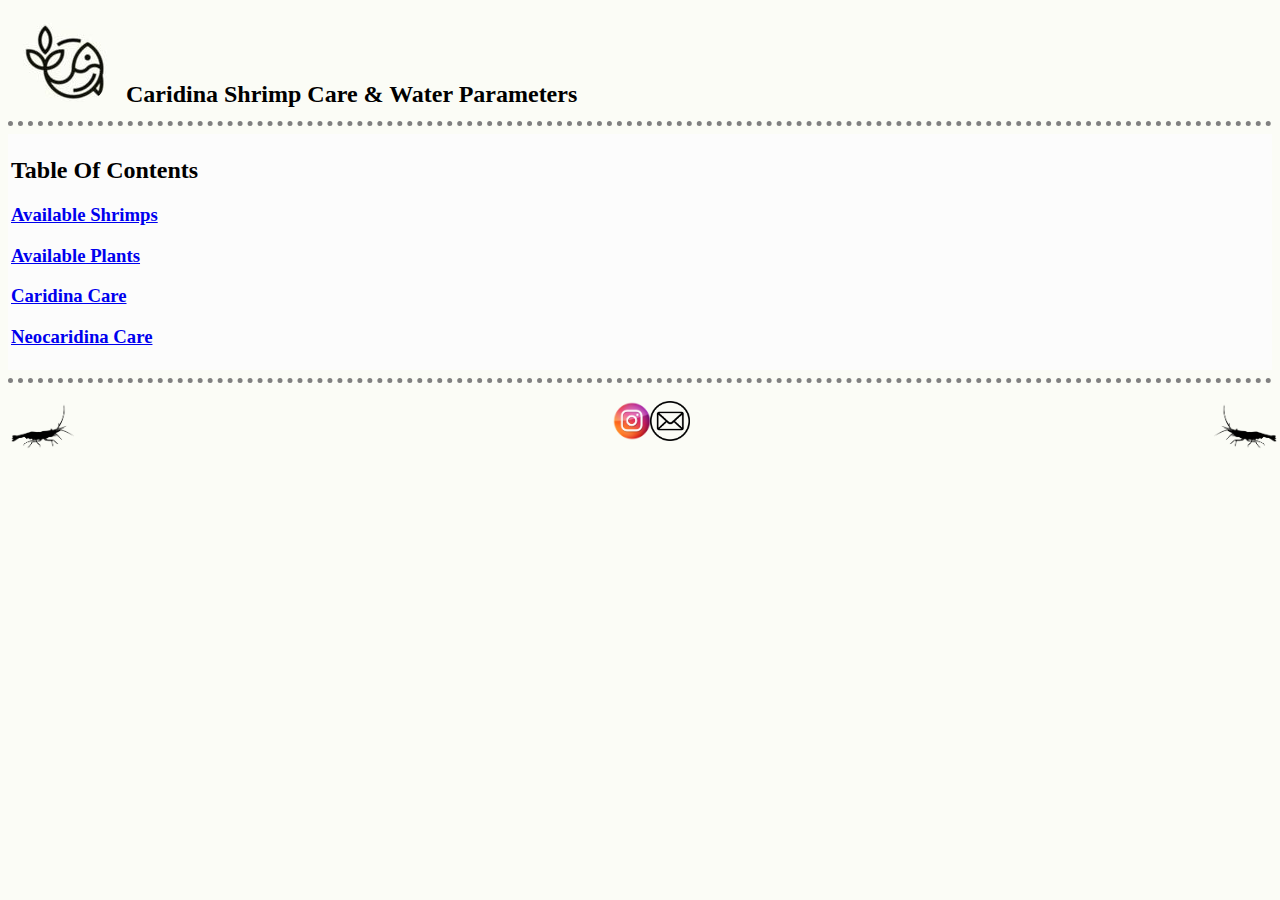
==== CaridinaCare.html @ 67479a40 "Add files via upload" ====
<!DOCTYPE html>
<html lang="en" dir="ltr">
  <head>
    <meta charset="utf-8">
    <title>TikTank Kuwait</title>
    <link rel="stylesheet" href="css/style.css">
    <link rel="icon" href="favicon.ico">
  </head>
  <body>

    <!-- Main Img -->
    <div>
      <a href="main.html"><img class="titleImg" src="Images/Standard/Title.png"></a>
      <h2 class="subTitleTxt">Caridina Shrimp Care & Water Parameters </h2>
      <hr>
    </div>
    <!-- Main Img -->

    <!-- Main Body -->
    <div class="mainBody">
      <table>
        <tr>
        <!-- Table of Contents -->
          <td class="mainBodySpacing">
            <h2><strong>Table Of Contents</strong></h2>
            <a href="main.html"><h3>Available Shrimps</h3></a>
            <a href="Plants.html"><h3>Available Plants</h3></a>
            <a href="CaridinaCare.html"><h3>Caridina Care</h3></a>
            <a href="NeocaridinaCare.html"><h3>Neocaridina Care</h3></a>
          </td>
        <!-- Table of Contents -->
        </tr>
      </table>
    </div>
    <!-- Main Body -->

    <!-- Footer -->
    <div>
      <hr>
      <img class="footerShrimp1 hover" src="Images/Standard/Shrimp1.png">
      <a href="https://www.instagram.com/tik_tank_q8/"><img class="footerIconsMargins footerPositioningInsta" src="Images/Standard/Instagram.png"></a>
      <a href="ContactMe.html"><img class="footerIconsMargins footerPositioningContact" src="Images/Standard/Email.png"></a>
      <img class="footerShrimp2 hover" src="Images/Standard/Shrimp2.png">
    </div>
    <!-- Footer -->

  </body>
</html>
---- css/style.css ----
body {
  background-color: #FBFCF6; /* For standard color of all pages*/
  font-family: verdana, serif;
}

hr {
    border-style: dotted none none;
    border-top-width: 5px;
    color: gray;
}

/*********************************************************************************************************************************************************************************/
.mainBody {
  background-color: #FCFCFC; /* For standard color of all main bodies*/
}

.titleImg {
  border-radius: 30%; /* For main logo sizing*/
  margin-top: 15px;
  margin-left: 15px;
  margin-right: 15px;
}

.subTitleTxt {
  display: inline-block;
  margin-bottom: 5px;
}

.txtCenter {
  text-align: center; /* Aligning texts to center*/
}

.mainImgs {
  height: 330px;    /* Standard Sizes for Shrimp Images*/
  width: 330px;
}

.mainImgsTables {
  border-spacing: 50px; /* Orgnization for product images and footer, also used to center images*/
  margin-left: auto;
  margin-right: auto;
}

.mainImgs2 {
  height: 300px;  /* Standard Sizes for Plant Images*/
  width: 450px;
}

.mainBodySpacing {
  width: 250px;    /* To seperate table of contents from products*/
  padding-right: 75px;
  vertical-align: top;
}

.marginRemoveTop { /* Margin Removal*/
  margin-top: 0;
}

.marginRemoveBottom{ /* Margin Removal*/
  margin-bottom: 0;
}

.mainTitleSizePosition { /* Main Title size*/
  font-size: 52px;
  position: absolute;
  left: 41%;
  display: inline-block;
}

.imgMiddle {
  margin-left: auto;
  margin-right: auto;
}

/* Footer Stuff */
.footerIconsMargins {
  margin: 10px;
  width: 40px;
}

.footerPositioningInsta {
  position: absolute;
  left: 47%;
}

.footerPositioningContact {
  position: absolute;
  left: 50%;
}

.footerShrimp1 {
  margin: 0;
  height: 70px;
  width: 70px;
}

.footerShrimp2 {
  margin: 0;
  height: 70px;
  width: 70px;
  position: absolute;
  right: 0;
}

.hover:hover {
  transform: scaleX(-1);
}

/*********************************************************************************************************************************************************************************/
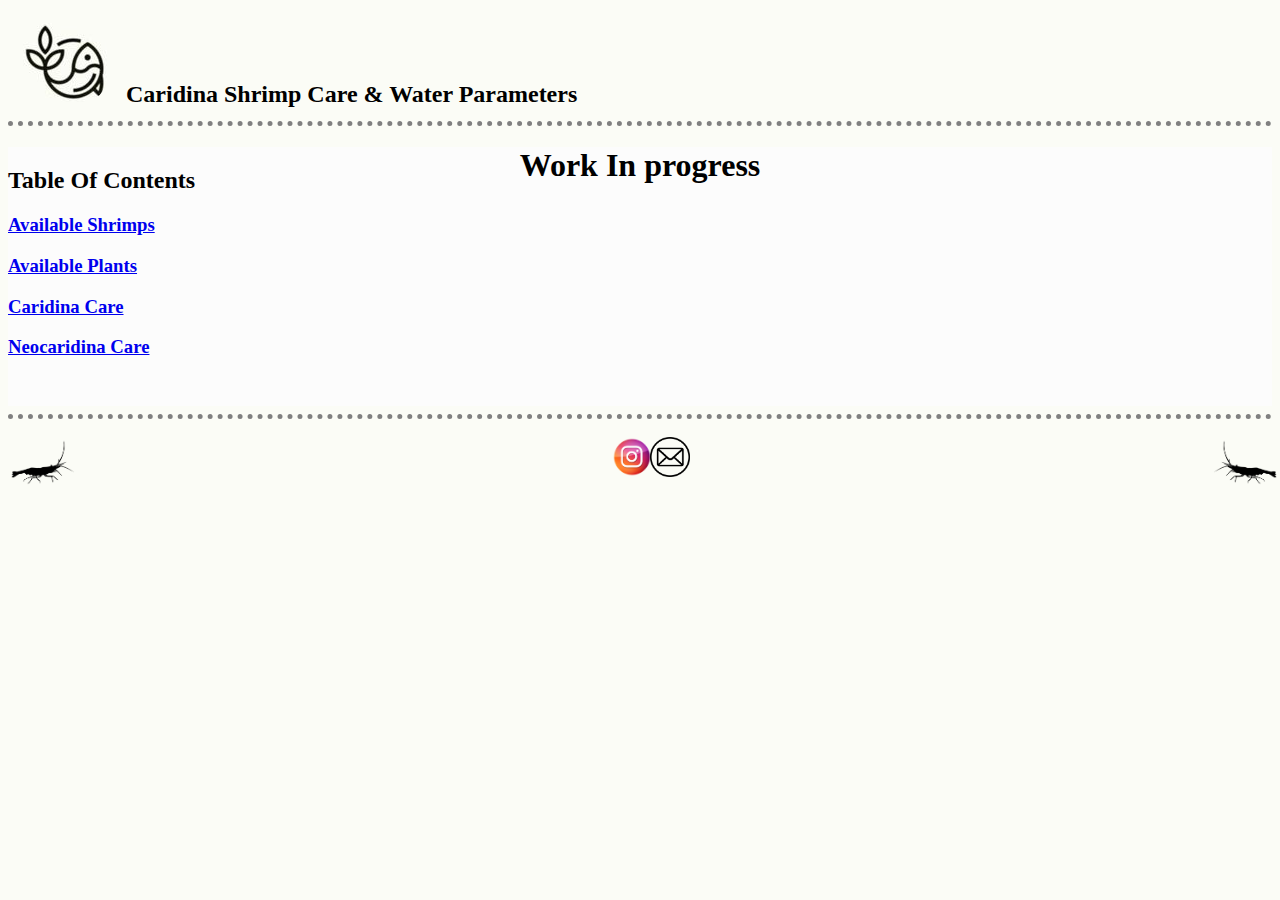
==== commit ae543c9f: "V2.1" ====
--- a/CaridinaCare.html
+++ b/CaridinaCare.html
@@ -10,7 +10,7 @@
 
     <!-- Main Img -->
     <div>
-      <a href="main.html"><img class="titleImg" src="Images/Standard/Title.png"></a>
+      <a href="index.html"><img class="titleImg" src="Images/Standard/Title.png"></a>
       <h2 class="subTitleTxt">Caridina Shrimp Care & Water Parameters </h2>
       <hr>
     </div>
@@ -18,19 +18,19 @@
 
     <!-- Main Body -->
     <div class="mainBody">
-      <table>
-        <tr>
-        <!-- Table of Contents -->
-          <td class="mainBodySpacing">
+          <!-- Table of Contents -->
+         <div class="mainBodySpacing" style="padding-right: 30px">
             <h2><strong>Table Of Contents</strong></h2>
-            <a href="main.html"><h3>Available Shrimps</h3></a>
+            <a href="index.html"><h3>Available Shrimps</h3></a>
             <a href="Plants.html"><h3>Available Plants</h3></a>
             <a href="CaridinaCare.html"><h3>Caridina Care</h3></a>
             <a href="NeocaridinaCare.html"><h3>Neocaridina Care</h3></a>
-          </td>
-        <!-- Table of Contents -->
-        </tr>
-      </table>
+          </div>
+          <!-- Table of Contents -->
+          <h1 class="txtCenter">Work In progress </h1>
+           <div class ="blank">
+
+          </div>
     </div>
     <!-- Main Body -->
 
--- a/css/style.css
+++ b/css/style.css
@@ -48,7 +48,7 @@
 
 .mainBodySpacing {
   width: 250px;    /* To seperate table of contents from products*/
-  padding-right: 75px;
+  position: absolute;
   vertical-align: top;
 }
 
@@ -107,3 +107,8 @@
 }
 
 /*********************************************************************************************************************************************************************************/
+.blank {
+  width: 200px;
+  height: 200px;
+  margin: 0 auto;
+}
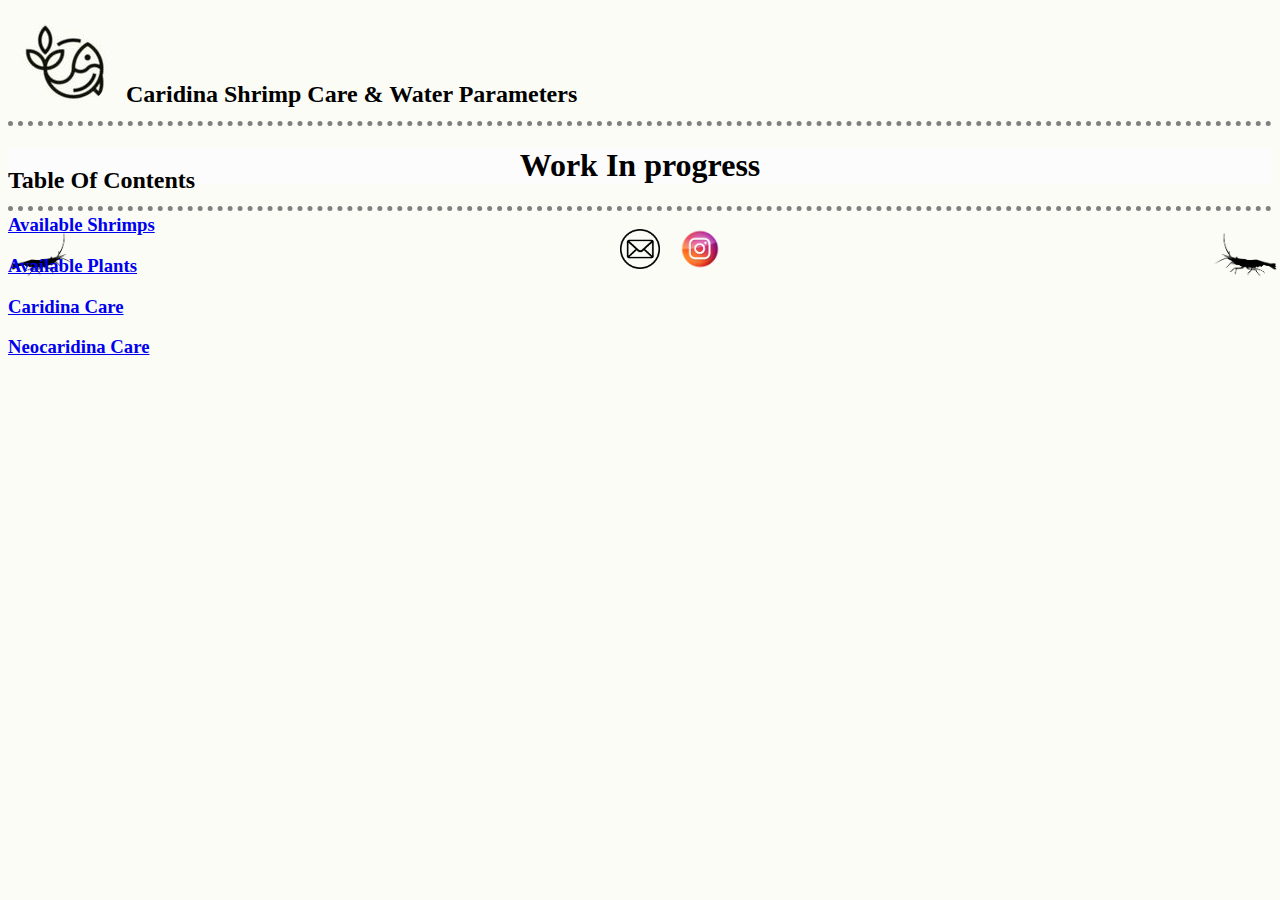
==== commit 3f96f1e0: "Add files via upload" ====
--- a/CaridinaCare.html
+++ b/CaridinaCare.html
@@ -19,7 +19,7 @@
     <!-- Main Body -->
     <div class="mainBody">
           <!-- Table of Contents -->
-         <div class="mainBodySpacing" style="padding-right: 30px">
+         <div class="mainBodySpacing">
             <h2><strong>Table Of Contents</strong></h2>
             <a href="index.html"><h3>Available Shrimps</h3></a>
             <a href="Plants.html"><h3>Available Plants</h3></a>
--- a/css/style.css
+++ b/css/style.css
@@ -9,6 +9,16 @@
     color: gray;
 }
 
+h4 {
+  font-size: 2rem;
+  margin-bottom: 0;
+}
+
+h5{
+  font-size: 1.1rem;
+  margin-bottom: 0;
+  margin-top: 10px;
+}
 /*********************************************************************************************************************************************************************************/
 .mainBody {
   background-color: #FCFCFC; /* For standard color of all main bodies*/
@@ -37,19 +47,56 @@
 
 .mainImgsTables {
   border-spacing: 50px; /* Orgnization for product images and footer, also used to center images*/
-  margin-left: auto;
-  margin-right: auto;
+  margin: 0 auto;
+  padding-left: 250px;
+  padding-right: 250px;
 }
 
-.mainImgs2 {
-  height: 300px;  /* Standard Sizes for Plant Images*/
-  width: 450px;
+.pinkFlamigoDiv{
+  display: inline-block;
+  width: 50%;
+  margin-top: 30px;
+}
+
+.redRootFloatersDiv{
+  width: 40%;
+  margin: 30px auto 70px 260px;
+}
+
+.BuceDiv{
+  width: 50%;
+  margin: 30px auto 70px 260px;
+}
+
+.mainImgs2Left{
+  border-radius: 65%;
+  height: 300px;
+  width: 350px;
+  margin: 0px 30px 0 30px;
+  float: left;
 }
 
 .mainBodySpacing {
   width: 250px;    /* To seperate table of contents from products*/
   position: absolute;
   vertical-align: top;
+}
+
+.mainBodySpacingTest{
+  width: 250px;    /* To seperate table of contents from products*/
+  height: auto;
+  vertical-align: top;
+  display: inline-block;
+}
+
+.plantDescTd{
+padding-right: 10px;
+margin-top: 0;
+}
+
+.plantDescTbl {
+  border-spacing: 0;
+  margin-bottom: 20px;
 }
 
 .marginRemoveTop { /* Margin Removal*/
@@ -61,9 +108,9 @@
 }
 
 .mainTitleSizePosition { /* Main Title size*/
-  font-size: 52px;
+  font-size: 3.25rem;
   position: absolute;
-  left: 41%;
+  left: calc(50% - 170px);
   display: inline-block;
 }
 
@@ -80,12 +127,12 @@
 
 .footerPositioningInsta {
   position: absolute;
-  left: 47%;
+  left: calc(50% + 30px);
 }
 
 .footerPositioningContact {
   position: absolute;
-  left: 50%;
+  left: calc(50% - 30px);
 }
 
 .footerShrimp1 {
@@ -107,8 +154,3 @@
 }
 
 /*********************************************************************************************************************************************************************************/
-.blank {
-  width: 200px;
-  height: 200px;
-  margin: 0 auto;
-}
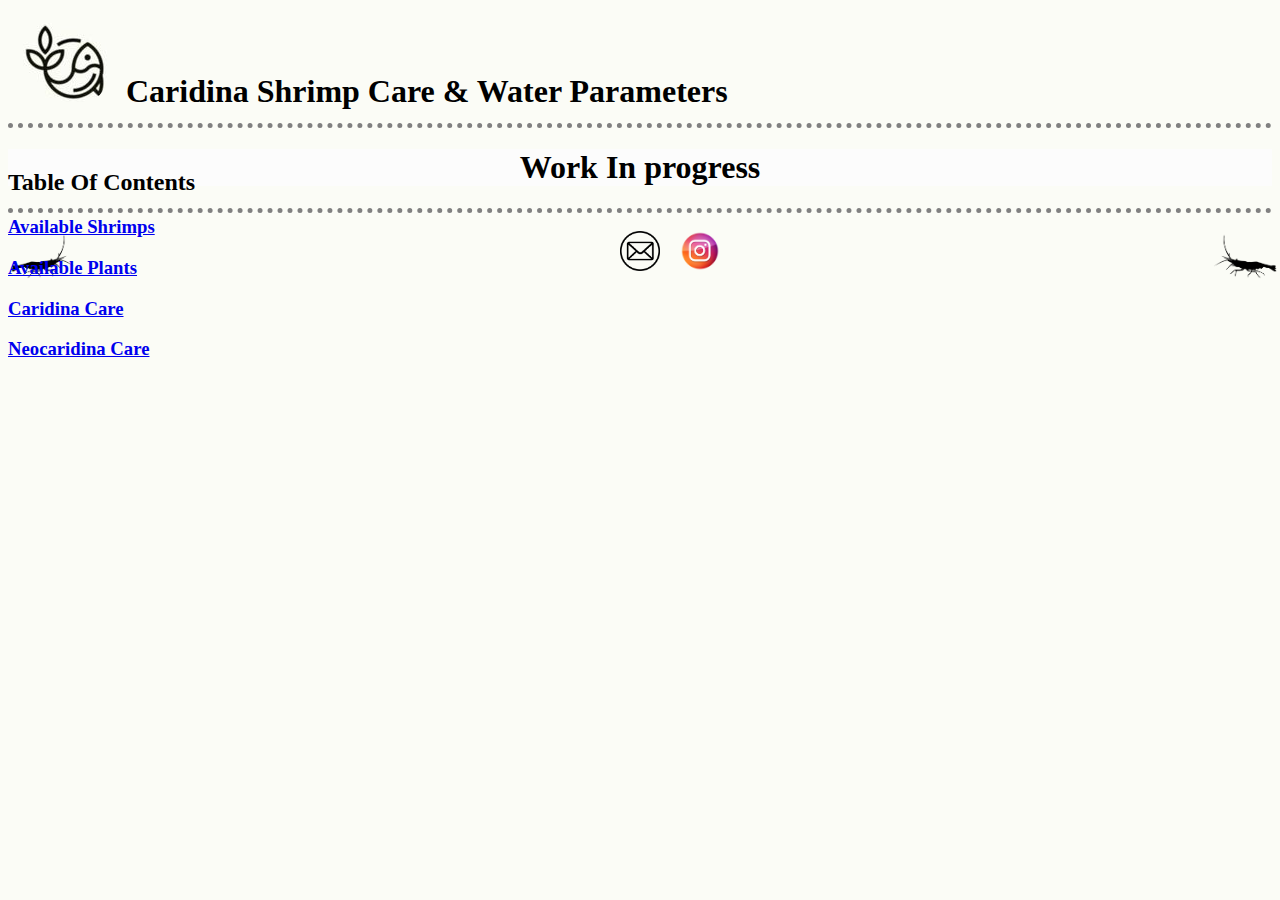
==== commit 628b3ea8: "Add files via upload" ====
--- a/CaridinaCare.html
+++ b/CaridinaCare.html
@@ -11,7 +11,7 @@
     <!-- Main Img -->
     <div>
       <a href="index.html"><img class="titleImg" src="Images/Standard/Title.png"></a>
-      <h2 class="subTitleTxt">Caridina Shrimp Care & Water Parameters </h2>
+      <h1 class="subTitleTxt">Caridina Shrimp Care & Water Parameters </h1>
       <hr>
     </div>
     <!-- Main Img -->
@@ -19,18 +19,15 @@
     <!-- Main Body -->
     <div class="mainBody">
           <!-- Table of Contents -->
-         <div class="mainBodySpacing">
-            <h2><strong>Table Of Contents</strong></h2>
-            <a href="index.html"><h3>Available Shrimps</h3></a>
-            <a href="Plants.html"><h3>Available Plants</h3></a>
-            <a href="CaridinaCare.html"><h3>Caridina Care</h3></a>
-            <a href="NeocaridinaCare.html"><h3>Neocaridina Care</h3></a>
-          </div>
+          <div class="mainBodySpacing">
+             <h2><strong>Table Of Contents</strong></h2>
+             <a href="index.html"><h3>Available Shrimps</h3></a>
+             <a href="Plants.html"><h3>Available Plants</h3></a>
+             <a href="CaridinaCare.html"><h3>Caridina Care</h3></a>
+             <a href="NeocaridinaCare.html"><h3>Neocaridina Care</h3></a>
+           </div>
           <!-- Table of Contents -->
           <h1 class="txtCenter">Work In progress </h1>
-           <div class ="blank">
-
-          </div>
     </div>
     <!-- Main Body -->
 
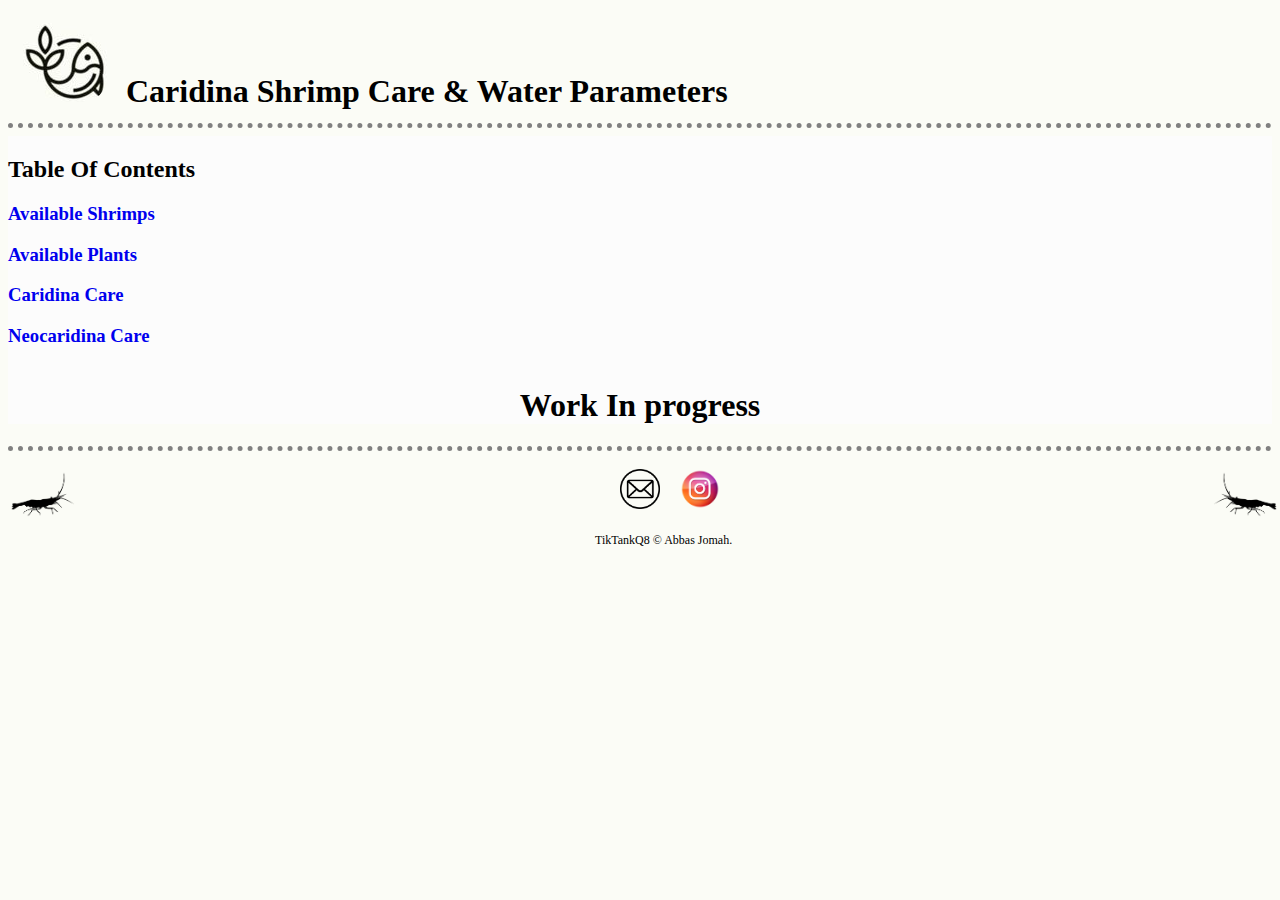
==== commit 6b60f11d: "Add files via upload" ====
--- a/CaridinaCare.html
+++ b/CaridinaCare.html
@@ -39,6 +39,9 @@
       <a href="ContactMe.html"><img class="footerIconsMargins footerPositioningContact" src="Images/Standard/Email.png"></a>
       <img class="footerShrimp2 hover" src="Images/Standard/Shrimp2.png">
     </div>
+    <div class="copyright">
+      <p class="marginRemoveTop">TikTankQ8 <span>©</span> Abbas Jomah.</p>
+    </div>
     <!-- Footer -->
 
   </body>
--- a/css/style.css
+++ b/css/style.css
@@ -10,14 +10,30 @@
 }
 
 h4 {
-  font-size: 2rem;
+  font-size: 1.65rem;
   margin-bottom: 0;
 }
 
-h5{
+h5 {
   font-size: 1.1rem;
   margin-bottom: 0;
   margin-top: 10px;
+  font-weight: normal;
+}
+
+h6 {
+  display: block;
+  font-size: 0.9em;
+  margin: 2.33em 0 2.33em 0;
+  font-weight: bold;
+}
+
+a{
+  text-decoration: none;
+}
+
+a:hover{
+  color: #BE7E5F;
 }
 /*********************************************************************************************************************************************************************************/
 .mainBody {
@@ -40,11 +56,6 @@
   text-align: center; /* Aligning texts to center*/
 }
 
-.mainImgs {
-  height: 330px;    /* Standard Sizes for Shrimp Images*/
-  width: 330px;
-}
-
 .mainImgsTables {
   border-spacing: 50px; /* Orgnization for product images and footer, also used to center images*/
   margin: 0 auto;
@@ -54,42 +65,70 @@
 
 .pinkFlamigoDiv{
   display: inline-block;
-  width: 50%;
-  margin-top: 30px;
+  width: 45%;
+  margin-top: 2%;
 }
 
 .redRootFloatersDiv{
   width: 40%;
-  margin: 30px auto 70px 260px;
+  display: inline-block;
 }
 
 .BuceDiv{
-  width: 50%;
-  margin: 30px auto 70px 260px;
-}
-
-.mainImgs2Left{
+  width: 40%;
+  margin: 2% 0 2% 260px;
+}
+
+.fireRedDiv {
+  display: inline-block;
+  width: 40%;
+  margin: 2% 0 0 0;
+}
+
+.blueDreamDiv {
+  width: 40%;
+  display: inline-block;
+  /*margin: 30px auto 170px 260px;*/
+}
+
+.orangeRilliDiv {
+  width: 40%;
+  display: inline-block;
+  margin: 2% 0 0 260px;
+}
+
+.redRilliDiv {
+  width: 40%;
+  display: inline-block;
+}
+
+.crystalRedDiv {
+  width: 40%;
+  display: inline-block;
+  margin: 2% 0 0 260px;
+}
+
+.pintoDiv {
+  width: 40%;
+  display: inline-block;
+}
+
+.mainImgs2Left {
   border-radius: 65%;
   height: 300px;
   width: 350px;
-  margin: 0px 30px 0 30px;
+  margin: 0 30px 0 30px;
   float: left;
 }
 
 .mainBodySpacing {
-  width: 250px;    /* To seperate table of contents from products*/
-  position: absolute;
-  vertical-align: top;
-}
-
-.mainBodySpacingTest{
   width: 250px;    /* To seperate table of contents from products*/
   height: auto;
   vertical-align: top;
   display: inline-block;
 }
 
-.plantDescTd{
+.plantDescTd {
 padding-right: 10px;
 margin-top: 0;
 }
@@ -149,6 +188,12 @@
   right: 0;
 }
 
+.copyright {
+  font-size: 0.75rem;
+  position: absolute;
+  left: calc(50% - 45px);
+}
+
 .hover:hover {
   transform: scaleX(-1);
 }
